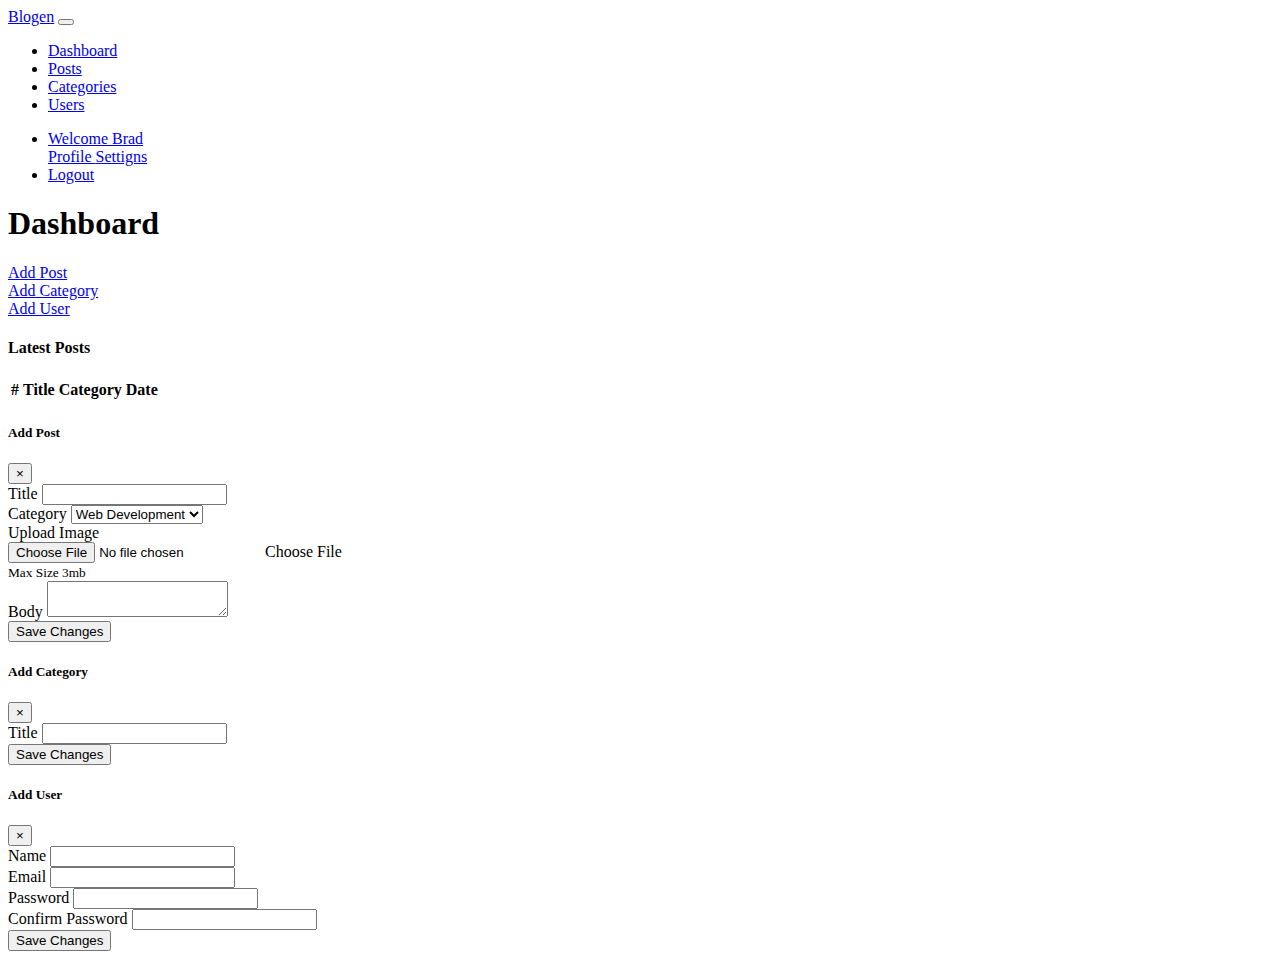
==== blogen/index.html @ 29a73478 "管理画面風のページ作成" ====
<!DOCTYPE html>
<html lang="en">

<head>
  <meta charset="UTF-8">
  <meta name="viewport" content="width=device-width, initial-scale=1.0">
  <meta http-equiv="X-UA-Compatible" content="ie=edge">
  <link rel="stylesheet" href="https://use.fontawesome.com/releases/v5.0.13/css/all.css" integrity="sha384-DNOHZ68U8hZfKXOrtjWvjxusGo9WQnrNx2sqG0tfsghAvtVlRW3tvkXWZh58N9jp"
    crossorigin="anonymous">
  <link rel="stylesheet" href="https://stackpath.bootstrapcdn.com/bootstrap/4.1.1/css/bootstrap.min.css" integrity="sha384-WskhaSGFgHYWDcbwN70/dfYBj47jz9qbsMId/iRN3ewGhXQFZCSftd1LZCfmhktB"
    crossorigin="anonymous">
  <link rel="stylesheet" href="css/style.css">
  <title>Bootstrap Theme</title>
</head>

<body>
  <nav class="navbar navbar-expand-sm navbar-dark bg-dark p-0">
    <div class="container">
      <a href="index.html" class="navbar-brand">Blogen</a>
      <button class="navbar-toggler" data-toggle="collapse" data-target="#navbarCollapse">
        <span class="navbar-toggler-icon"></span>
      </button>
      <div class="collapse navbar-collapse" id="navbarCollapse">
        <ul class="navbar-nav">
          <li class="nav-item px-2">
            <a href="index.html" class="nav-link active">Dashboard</a>
          </li>
          <li class="nav-item px-2">
            <a href="posts.html" class="nav-link">Posts</a>
          </li>
          <li class="nav-item px-2">
            <a href="categories.html" class="nav-link">Categories</a>
          </li>
          <li class="nav-item px-2">
            <a href="users.html" class="nav-link">Users</a>
          </li>
        </ul>

        <ul class="navbar-nav ml-auto">
          <li class="nav-item dropdown mr-3">
            <a href="#" class="nav-link dropdown-toggle" data-toggle="dropdown">
              <i class="fas fa-user"></i>Welcome Brad
            </a>
            <div class="dropdown-menu">
              <a href="profile.html" class="dropdown-item">
                <i class="fas fa-user-circle"></i>Profile
              </a>
              <a href="settings.html" class="dropdown-item">
                <i class="fas fa-cog"></i>Settigns
              </a>
            </div>
          </li>
          <li class="nav-item">
            <a href="login.html" class="nav-link">
              <i class="fas fa-user-times"></i> Logout
            </a>
          </li>
        </ul>
      </div>
    </div>
  </nav>

  <!-- HEADER -->
  <header id="main-header" class="py-2 bg-primary text-white">
    <div class="container">
      <div class="row">
        <div class="col-md-6">
          <h1><i class="fas fa-cog"></i> Dashboard</h1>
        </div>
      </div>
    </div>
  </header>

  <!-- ACTIONS -->
  <section id="actions" class="py-4 mb-4 bg-light">
    <div class="container">
      <div class="row">
        <div class="col-md-3">
          <a href="#" class="btn btn-primary btn-block" data-toggle="modal" data-target="#addPostModal">
            <i class="fas fa-plus"></i> Add Post
          </a>
        </div>
        <div class="col-md-3">
            <a href="#" class="btn btn-success btn-block" data-toggle="modal" data-target="#addCategoryModal">
              <i class="fas fa-plus"></i> Add Category
            </a>
          </div>
          <div class="col-md-3">
          <a href="#" class="btn btn-warning btn-block" data-toggle="modal" data-target="#addUserModal">
            <i class="fas fa-plus"></i> Add User
          </a>
        </div>
      </div>
    </div>
  </section>



  <!-- POSTS -->
  <section id="posts">
    <div class="container">
      <div class="row">
        <div class="col-md-9">
          <div class="card">
            <div class="card-header">
              <h4>Latest Posts</h4>
            </div>
            <table class="table table-striped">
              <thead class="thead-dark">
                <tr>
                  <th>#</th>
                  <th>Title</th>
                  <th>Category</th>
                  <th>Date</th>
                  <th></th>
                </tr>
              </thead>
            </table>
          </div>
        </div>
        <div class="col-md-3">

        </div>
      </div>
    </div>
  </section>

  <!-- MODALS -->

  <!-- ADD POST MODAL -->
  <div class="modal fade" id="addPostModal">
    <div class="modal-dialog modal-lg">
      <div class="modal-content">
        <div class="modal-header bg-primary text-white">
          <h5 class="modal-title">Add Post</h5>
          <button class="close" data-dismiss="modal">
            <span>&times;</span>
          </button>
        </div>
        <div class="modal-body">
          <form>
            <div class="form-group">
              <label for="title">Title</label>
              <input type="text" class="form-control">
            </div>
            <div class="form-group">
              <label for="category">Category</label>
              <select class="form-control">
                <option value="">Web Development</option>
                <option value="">Tech Gadgets</option>
                <option value="">Business</option>
                <option value="">Health & Wellness</option>
              </select>
            </div>
            <div class="form-group">
              <label for="image">Upload Image</label>
              <div class="custom-file">
                <input type="file" class="custom-file-input" id="image">
                <label for="image" class="custom-file-label">Choose File</label>
              </div>
              <small class="form-text text-muted">Max Size 3mb</small>
            </div>
            <div class="form-group">
              <label for="body">Body</label>
              <textarea name="editor1" class="form-control"></textarea>
            </div>
          </form>
        </div>
        <div class="modal-footer">
          <button class="btn btn-primary" data-dismiss="modal">Save Changes</button>
        </div>
      </div>
    </div>
  </div>

  <!-- ADD CATEGORY MODAL -->
  <div class="modal fade" id="addCategoryModal">
    <div class="modal-dialog modal-lg">
      <div class="modal-content">
        <div class="modal-header bg-success text-white">
          <h5 class="modal-title">Add Category</h5>
          <button class="close" data-dismiss="modal">
            <span>&times;</span>
          </button>
        </div>
        <div class="modal-body">
          <form>
            <div class="form-group">
              <label for="title">Title</label>
              <input type="text" class="form-control">
            </div>
          </form>
        </div>
        <div class="modal-footer">
          <button class="btn btn-success" data-dismiss="modal">Save Changes</button>
        </div>
      </div>
    </div>
  </div>


  <!-- ADD USER MODAL -->
  <div class="modal fade" id="addUserModal">
      <div class="modal-dialog modal-lg">
        <div class="modal-content">
          <div class="modal-header bg-warning text-white">
            <h5 class="modal-title">Add User</h5>
            <button class="close" data-dismiss="modal">
              <span>&times;</span>
            </button>
          </div>
          <div class="modal-body">
            <form>
              <div class="form-group">
                <label for="name">Name</label>
                <input type="text" class="form-control">
              </div>
              <div class="form-group">
                <label for="email">Email</label>
                <input type="email" class="form-control">
              </div>
              <div class="form-group">
                  <label for="password">Password</label>
                  <input type="password" class="form-control">
              </div>
              <div class="form-group">
                <label for="password2">Confirm Password</label>
                <input type="password" class="form-control">
              </div>
            </form>
          </div>
          <div class="modal-footer">
            <button class="btn btn-warning" data-dismiss="modal">Save Changes</button>
          </div>
        </div>
      </div>
    </div>


  <script src="http://code.jquery.com/jquery-3.3.1.min.js" integrity="sha256-FgpCb/KJQlLNfOu91ta32o/NMZxltwRo8QtmkMRdAu8="
    crossorigin="anonymous"></script>
  <script src="https://cdnjs.cloudflare.com/ajax/libs/popper.js/1.14.3/umd/popper.min.js" integrity="sha384-ZMP7rVo3mIykV+2+9J3UJ46jBk0WLaUAdn689aCwoqbBJiSnjAK/l8WvCWPIPm49"
    crossorigin="anonymous"></script>
  <script src="https://stackpath.bootstrapcdn.com/bootstrap/4.1.1/js/bootstrap.min.js" integrity="sha384-smHYKdLADwkXOn1EmN1qk/HfnUcbVRZyYmZ4qpPea6sjB/pTJ0euyQp0Mk8ck+5T"
    crossorigin="anonymous"></script>
    <script src="https://cdn.ckeditor.com/4.11.2/standard/ckeditor.js"></script>

  <script>
    // Get the current year for the copyright
    $('#year').text(new Date().getFullYear());

    CKEDITOR.replace( 'editor1' );
  </script>
</body>

</html>
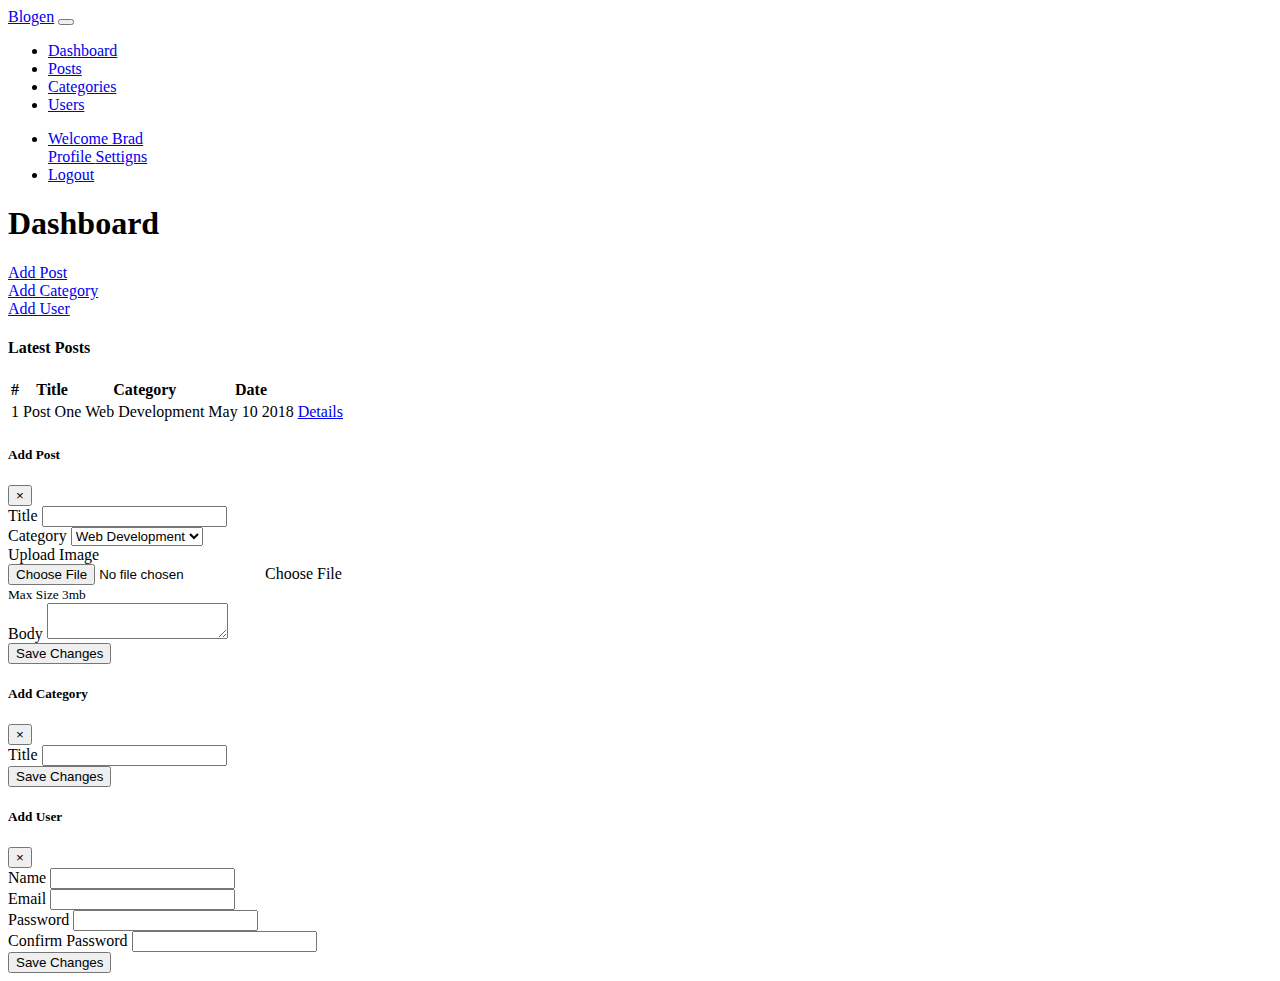
==== commit 71fbf7ed: "change something" ====
--- a/blogen/index.html
+++ b/blogen/index.html
@@ -115,6 +115,19 @@
                   <th></th>
                 </tr>
               </thead>
+              <tbody>
+                <tr>
+                  <td>1</td>
+                  <td>Post One</td>
+                  <td>Web Development</td>
+                  <td>May 10 2018</td>
+                  <td>
+                    <a href="details.html" class="btn btn-secondary">
+                      <i class="fas fa-angle-double-right"></i> Details
+                    </a>
+                  </td>
+                </tr>
+              </tbody>
             </table>
           </div>
         </div>
